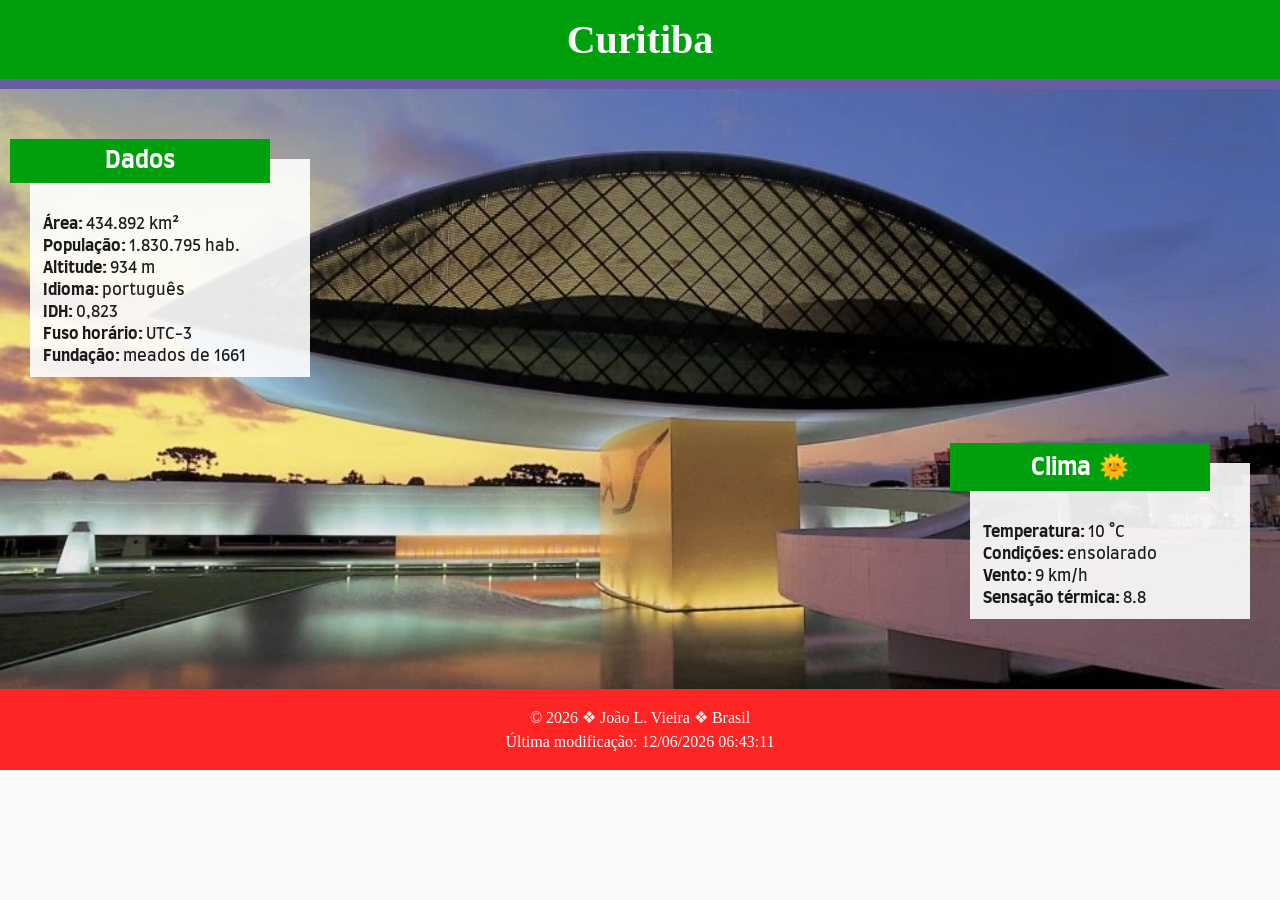
==== local.html @ 8467337a "s03 tarefa 1" ====
<!DOCTYPE html>
<html lang="pt-BR">

<head>
    <meta charset="UTF-8">
    <meta name="viewport" content="width=device-width, initial-scale=1.0">
    <title>Curitiba - João L. Vieira</title>
    <meta name="description"
        content="Página de tarefa do aluno João L. Vieira no aprendizado do curso WDD 131 – Fundamentos da Web Dinâmica, com especificações da atividade S03">
    <meta name="author" content="João L. Vieira">

    <link rel="preconnect" href="https://fonts.googleapis.com">
    <link rel="preconnect" href="https://fonts.gstatic.com" crossorigin>
    <link
        href="https://fonts.googleapis.com/css2?family=Crimson+Text:ital,wght@0,400;0,600;0,700;1,400;1,600;1,700&family=Farro:wght@300;400;500;700&display=swap"
        rel="stylesheet">

    <link rel="stylesheet" href="estilos/local.css">

    <script src="scripts/local.js" defer></script>
</head>

<body>
    <header>
        <h1>Curitiba</h1>
    </header>
    <div class="header-faixa"></div>

    <main>
        <picture>
            <source srcset="imagens/museu-oscar-niemeyer-curitiba-grande.webp" media="(min-width: 650px)">
            <!-- <source srcset="imagens/museu-oscar-niemeyer-curitiba-medio.webp" media="(min-width: 600px)"> -->
            <img src="imagens/jardim-botanico-curitiba-pequeno.webp" alt="Jardim Botânico de Curitiba">
        </picture>

        <article id="dados">
            <h2>Dados</h2>
            <p><strong>Área: </strong>434.892 km²</p>
            <p><strong>População: </strong>1.830.795 hab.</p>
            <p><strong>Altitude: </strong>934 m</p>
            <p><strong>Idioma: </strong>português</p>
            <p><strong>IDH: </strong>0,823</p>
            <p><strong>Fuso horário: </strong>UTC-3</p>
            <p><strong>Fundação: </strong>meados de 1661</p>
        </article>

        <article id="clima">
            <h2>Clima</h2>
            <img src="imagens/icone-dia-limpo.svg" alt="Ícone de dia ensolarado" class="icone-clima">
            <p><strong>Temperatura: </strong><span id="temperatura">10 °C</span></p>
            <p><strong>Condições: </strong> ensolarado</p>
            <p><strong>Vento: </strong><span id="vento">9 km/h</span></p>
            <p><strong>Sensação térmica: </strong><span id="sensacao">--</span></p>
        </article>
    </main>


    <footer>
        <p class="copyright">&copy; <span id="ano-atual"></span> &#10070; João L. Vieira &#10070; Brasil</p>
        <p class="ultima-modificacao" id="ultima-modificacao">Última modificação:</p>
    </footer>
</body>

</html>
---- estilos/local.css ----
* {
    box-sizing: border-box;
    margin: 0;
    padding: 0;
}

:root {
    --cor-header: #009f0e;
    --cor-footer: #ff2525;
    --cor-bordas-destaque: #675fa1;
    --cor-texto-inverso: #FAFAFA;
    --cor-texto: #1A1A1A;
    --fonte-extremos: 'Crimson', serif;
    --fonte-body: 'Farro', sans-serif;
}

body {
    background-color: var(--cor-texto-inverso);
    font-family: var(--fonte-body);
    color: var(--cor-texto);
}

header {
    background-color: var(--cor-header);
    color: var(--cor-texto-inverso);
    padding: 1rem;
    text-align: center;
}

header h1 {
    font-family: var(--fonte-extremos);
    font-size: 2.5rem;
}

.header-faixa {
    background-color: var(--cor-bordas-destaque);
    height: 10px;
}

article p {
    display: block;
    padding: 3px;
}

main img {
    display: block;
    object-fit: cover;
    width: 100%;
    height: auto;
}

#dados,
#clima {
    padding: 10px;
    /* border-bottom: 3px solid var(--cor-bordas-destaque); */
}

#dados {
    border-bottom: 3px solid var(--cor-bordas-destaque);
}

#dados h2,
#clima h2 {
    margin-bottom: 1rem;
    color: var(--cor-footer);
    text-align: center;
}


.icone-clima {
    display: block;
    margin: 5px auto;
    width: 30px;
}

#clima h2::after {
    display: none;
}

footer {
    background-color: var(--cor-footer);
    color: white;
    text-align: center;
    padding: 1rem;
    font-family: var(--fonte-extremos);
    /* font-size: 5rem; */
}

footer p {
    padding: 3px;
}

/* ===== DESKTOP / TELA AMPLA ===== */
@media (min-width: 650px) {
    main {
        position: relative;
    }

    main img {
        height: 600px;
    }

    #dados {
        position: absolute;
        top: 70px;
        left: 30px;
        ;
        background-color: rgba(255, 255, 255, 0.9);
        width: 280px;
        /* height: auto; */
        /* border: 2px solid var(--cor-header); */
        border-bottom: none;
    }

    #clima {
        position: absolute;
        bottom: 70px;
        right: 30px;
        background-color: rgba(255, 255, 255, 0.9);
        width: 280px;
        /* border: 2px solid var(--cor-header); */
        /* border: 3px solid var(--cor-bordas-destaque); */
        border: none;
    }

    #clima h2::after {
        content: "🌞";
        margin-left: 0.5rem;
        display: inline;
    }

    .icone-clima {
        display: none;
    }



    #dados h2,
    #clima h2 {
        color: white;
        margin: -30px 30px 30px -30px;
        padding: 10px 0;
        text-align: center;
        background-color: var(--cor-header);
    }
}
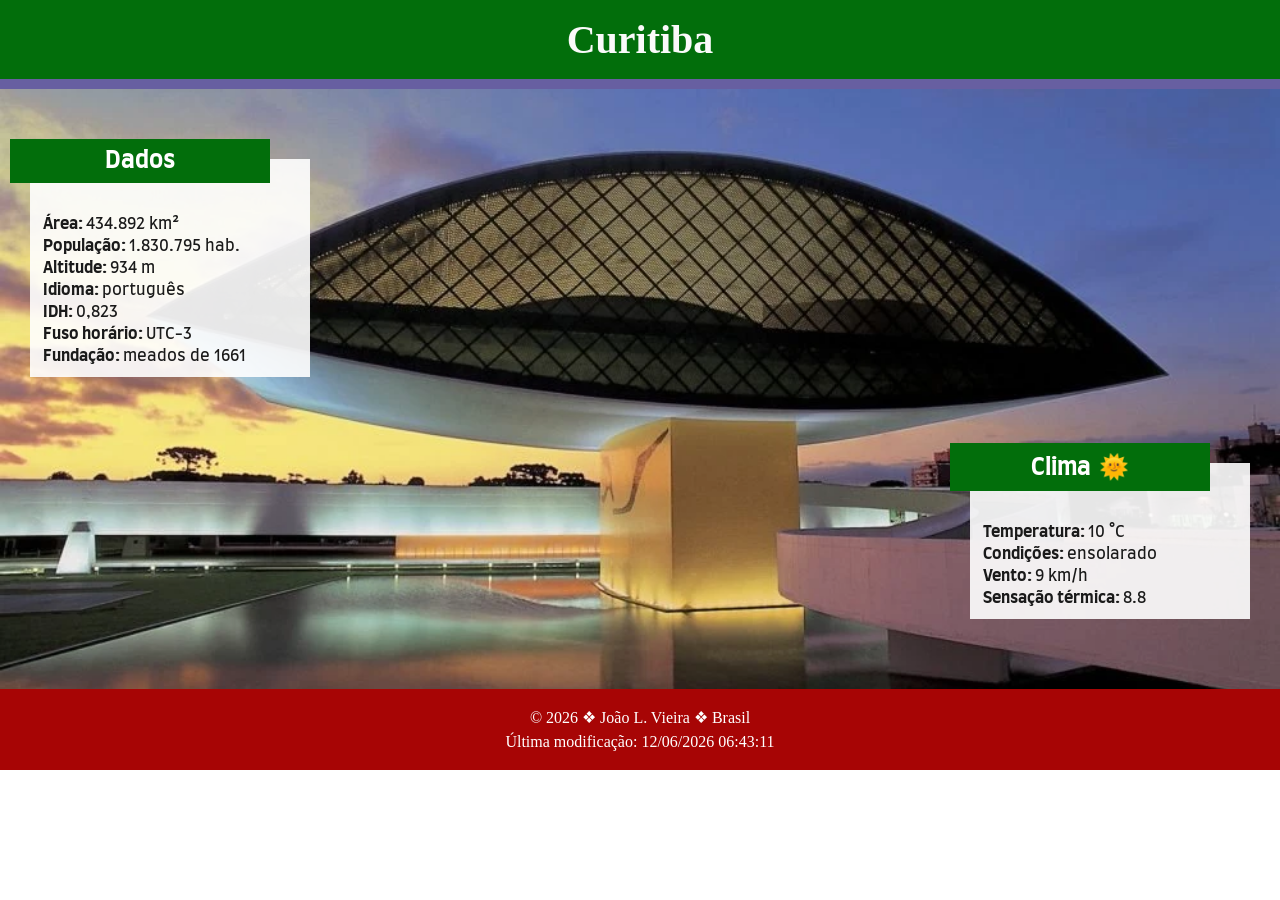
==== commit 49889dd5: "s03 tarefa 4" ====
--- a/local.html
+++ b/local.html
@@ -29,7 +29,6 @@
     <main>
         <picture>
             <source srcset="imagens/museu-oscar-niemeyer-curitiba-grande.webp" media="(min-width: 650px)">
-            <!-- <source srcset="imagens/museu-oscar-niemeyer-curitiba-medio.webp" media="(min-width: 600px)"> -->
             <img src="imagens/jardim-botanico-curitiba-pequeno.webp" alt="Jardim Botânico de Curitiba">
         </picture>
 
@@ -54,7 +53,6 @@
         </article>
     </main>
 
-
     <footer>
         <p class="copyright">&copy; <span id="ano-atual"></span> &#10070; João L. Vieira &#10070; Brasil</p>
         <p class="ultima-modificacao" id="ultima-modificacao">Última modificação:</p>
--- a/estilos/local.css
+++ b/estilos/local.css
@@ -5,8 +5,8 @@
 }
 
 :root {
-    --cor-header: #009f0e;
-    --cor-footer: #ff2525;
+    --cor-header: #026e0b;
+    --cor-footer: #a70505;
     --cor-bordas-destaque: #675fa1;
     --cor-texto-inverso: #FAFAFA;
     --cor-texto: #1A1A1A;
@@ -15,7 +15,6 @@
 }
 
 body {
-    background-color: var(--cor-texto-inverso);
     font-family: var(--fonte-body);
     color: var(--cor-texto);
 }
@@ -52,7 +51,6 @@
 #dados,
 #clima {
     padding: 10px;
-    /* border-bottom: 3px solid var(--cor-bordas-destaque); */
 }
 
 #dados {
@@ -83,14 +81,14 @@
     text-align: center;
     padding: 1rem;
     font-family: var(--fonte-extremos);
-    /* font-size: 5rem; */
 }
 
 footer p {
     padding: 3px;
 }
 
-/* ===== DESKTOP / TELA AMPLA ===== */
+
+
 @media (min-width: 650px) {
     main {
         position: relative;
@@ -104,11 +102,8 @@
         position: absolute;
         top: 70px;
         left: 30px;
-        ;
         background-color: rgba(255, 255, 255, 0.9);
         width: 280px;
-        /* height: auto; */
-        /* border: 2px solid var(--cor-header); */
         border-bottom: none;
     }
 
@@ -118,11 +113,17 @@
         right: 30px;
         background-color: rgba(255, 255, 255, 0.9);
         width: 280px;
-        /* border: 2px solid var(--cor-header); */
-        /* border: 3px solid var(--cor-bordas-destaque); */
         border: none;
     }
 
+    #dados h2,
+    #clima h2 {
+        color: white;
+        margin: -30px 30px 30px -30px;
+        padding: 10px 0;
+        text-align: center;
+        background-color: var(--cor-header);
+    }
     #clima h2::after {
         content: "🌞";
         margin-left: 0.5rem;
@@ -132,15 +133,4 @@
     .icone-clima {
         display: none;
     }
-
-
-
-    #dados h2,
-    #clima h2 {
-        color: white;
-        margin: -30px 30px 30px -30px;
-        padding: 10px 0;
-        text-align: center;
-        background-color: var(--cor-header);
-    }
 }
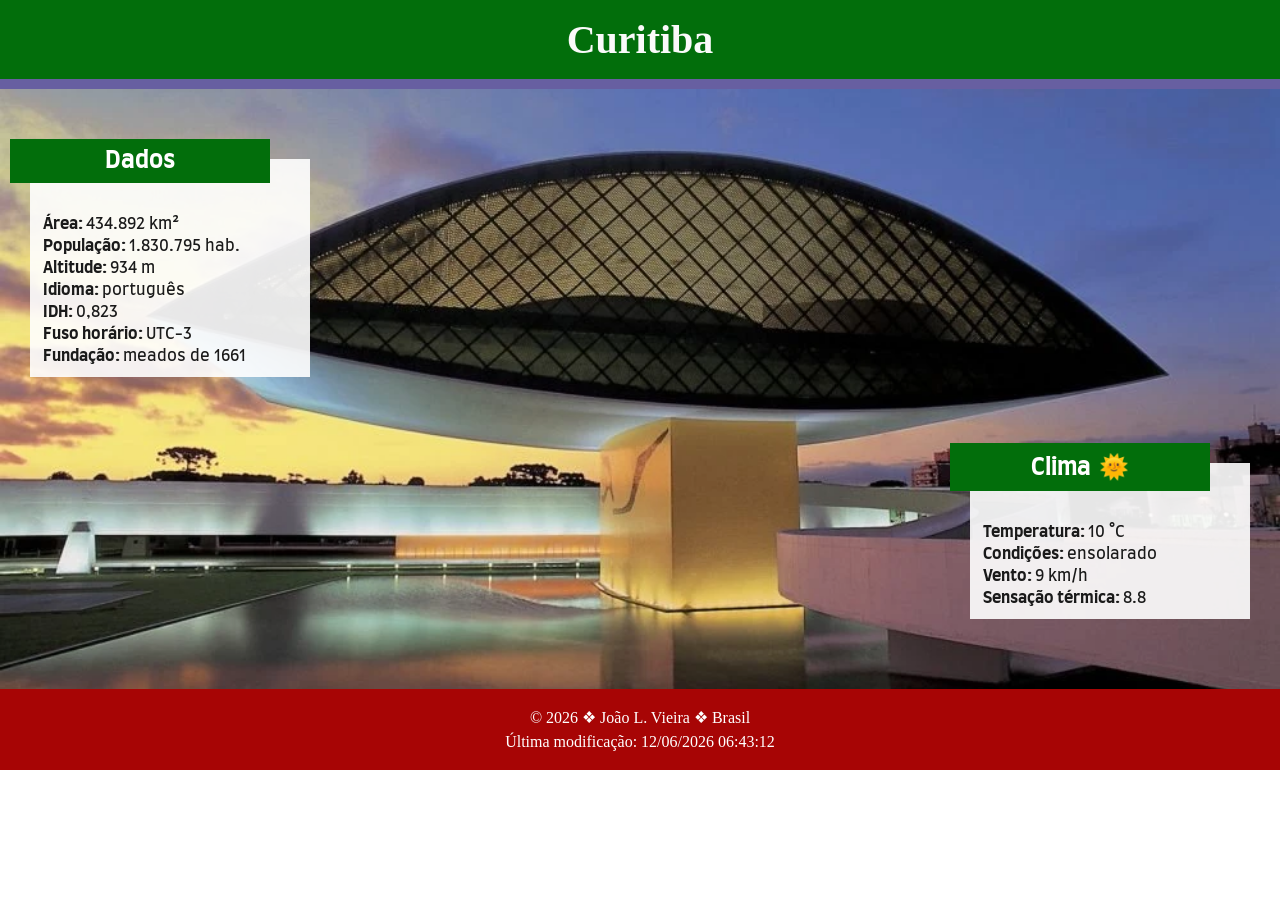
==== commit 41c4adfe: "s03 tarefa 5" ====
--- a/local.html
+++ b/local.html
@@ -28,7 +28,7 @@
 
     <main>
         <picture>
-            <source srcset="imagens/museu-oscar-niemeyer-curitiba-grande.webp" media="(min-width: 650px)">
+            <source srcset="imagens/museu-oscar-niemeyer-curitiba-grande.webp" alt="Museu Oscar Niemeyer de Curitiba" media="(min-width: 650px)">
             <img src="imagens/jardim-botanico-curitiba-pequeno.webp" alt="Jardim Botânico de Curitiba">
         </picture>
 
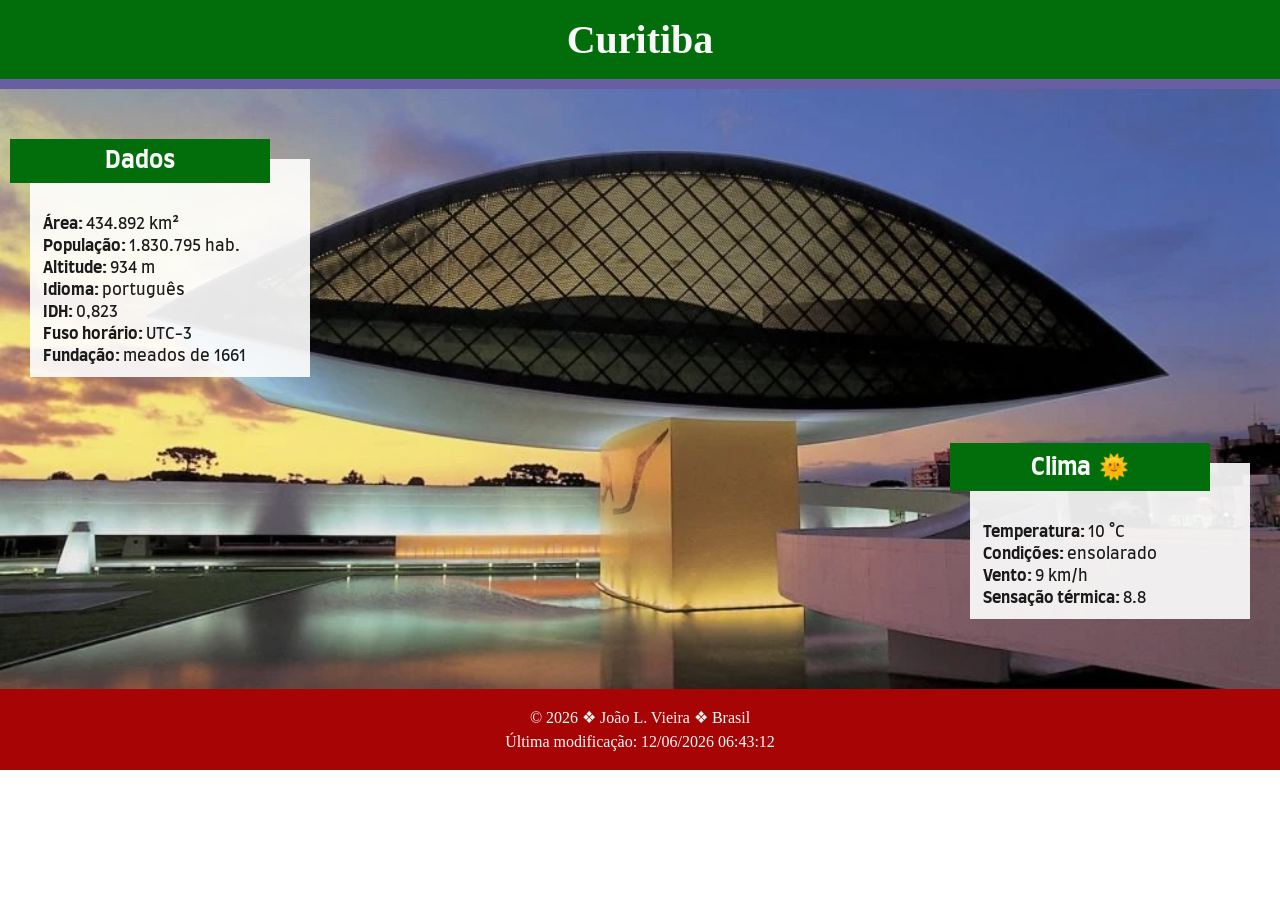
==== commit eeaa2412: "s03 tarefa 7" ====
--- a/local.html
+++ b/local.html
@@ -28,8 +28,8 @@
 
     <main>
         <picture>
-            <source srcset="imagens/museu-oscar-niemeyer-curitiba-grande.webp" alt="Museu Oscar Niemeyer de Curitiba" media="(min-width: 650px)">
-            <img src="imagens/jardim-botanico-curitiba-pequeno.webp" alt="Jardim Botânico de Curitiba">
+            <source srcset="imagens/mon-curitiba-grande.webp" media="(min-width: 650px)">
+            <img src="imagens/mon-curitiba-pequeno.webp" alt="Museu Oscar Niemeyer de Curitiba">
         </picture>
 
         <article id="dados">
--- a/estilos/local.css
+++ b/estilos/local.css
@@ -8,6 +8,7 @@
     --cor-header: #026e0b;
     --cor-footer: #a70505;
     --cor-bordas-destaque: #675fa1;
+    --cor-fundo-articles: rgba(255, 255, 255, 0.9);
     --cor-texto-inverso: #FAFAFA;
     --cor-texto: #1A1A1A;
     --fonte-extremos: 'Crimson', serif;
@@ -77,7 +78,7 @@
 
 footer {
     background-color: var(--cor-footer);
-    color: white;
+    color: var(--cor-texto-inverso);
     text-align: center;
     padding: 1rem;
     font-family: var(--fonte-extremos);
@@ -102,7 +103,7 @@
         position: absolute;
         top: 70px;
         left: 30px;
-        background-color: rgba(255, 255, 255, 0.9);
+        background-color: var(--cor-fundo-articles);
         width: 280px;
         border-bottom: none;
     }
@@ -111,14 +112,14 @@
         position: absolute;
         bottom: 70px;
         right: 30px;
-        background-color: rgba(255, 255, 255, 0.9);
+        background-color: var(--cor-fundo-articles);
         width: 280px;
         border: none;
     }
 
     #dados h2,
     #clima h2 {
-        color: white;
+        color: var(--cor-texto-inverso);
         margin: -30px 30px 30px -30px;
         padding: 10px 0;
         text-align: center;
